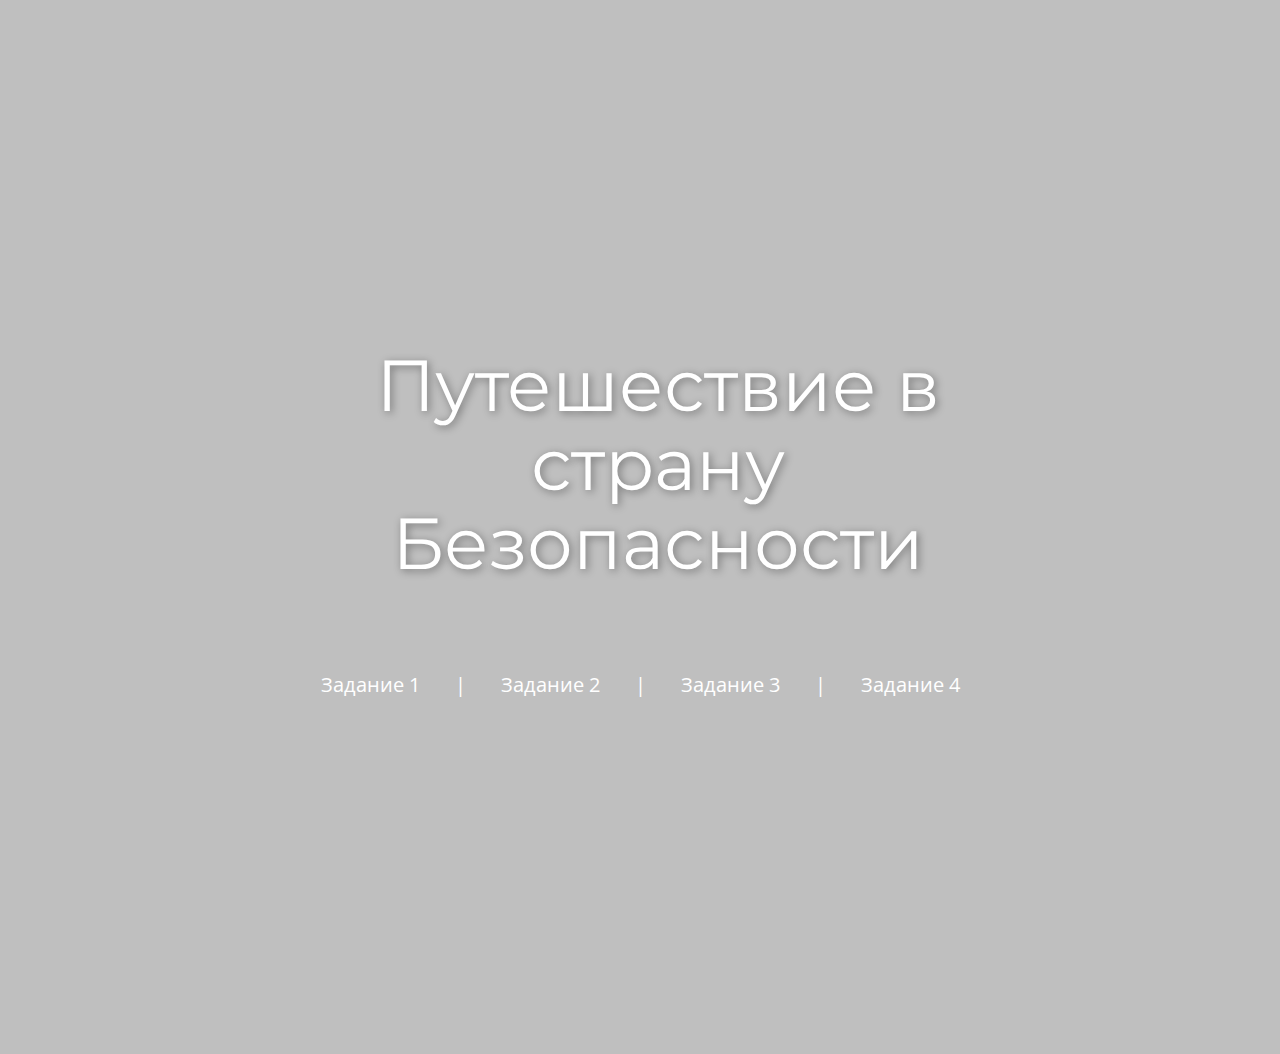
==== index.html @ 55e6914b "Add files via upload" ====
<!DOCTYPE html>
<html style="font-size: 16px;" lang="ru"><head>
    <meta name="viewport" content="width=device-width, initial-scale=1.0">
    <meta charset="utf-8">
    <meta name="keywords" content="Путешествие в страну Безопасности">
    <meta name="description" content="">
    <title>Антитеррор</title>
    <link rel="stylesheet" href="nicepage.css" media="screen">
<link rel="stylesheet" href="index.css" media="screen">
    <script class="u-script" type="text/javascript" src="jquery.js" defer=""></script>
    <script class="u-script" type="text/javascript" src="nicepage.js" defer=""></script>
    <meta name="generator" content="Nicepage 6.18.1, nicepage.com">
    <link id="u-theme-google-font" rel="stylesheet" href="https://fonts.googleapis.com/css?family=Ubuntu:300,300i,400,400i,500,500i,700,700i|Open+Sans:300,300i,400,400i,500,500i,600,600i,700,700i,800,800i">
    <link id="u-page-google-font" rel="stylesheet" href="https://fonts.googleapis.com/css?family=Montserrat:100,100i,200,200i,300,300i,400,400i,500,500i,600,600i,700,700i,800,800i,900,900i">

  

    <script type="application/ld+json">{
    "@context": "http://schema.org",
    "@type": "Organization",
    "name": ""
}</script>
    <meta name="theme-color" content="#3a4998">
    <meta property="og:title" content="Антитеррор">
    <meta property="og:type" content="website">
  <meta data-intl-tel-input-cdn-path="intlTelInput/"></head>
  <body data-home-page="Главная.html" data-home-page-title="Антитеррор" data-path-to-root="./" data-include-products="false" class="u-body u-xl-mode" data-lang="ru">
    <section class="u-align-center u-clearfix u-image u-shading u-section-1" id="carousel_5d5a" src="" data-image-width="1280" data-image-height="720">
      <div class="u-clearfix u-sheet u-sheet-1">
        <h1 class="u-custom-font u-font-montserrat u-text u-text-body-alt-color u-title u-text-1"> Путешествие               в страну Безопасности</h1>
        <p class="u-large-text u-text u-text-body-alt-color u-text-font u-text-variant u-text-2">
          <a href="Страница-1.html" class="u-active-none u-border-0 u-btn u-btn-1 u-button-link u-button-style u-hover-none u-none u-text-body-alt-color u-btn-1"> Задание 1 </a> | <a href="Страница-2.html" class="u-active-none u-border-none u-btn u-btn-2 u-button-link u-button-style u-hover-none u-none u-text-body-alt-color">Задание 2</a> | <a href="Страница-3.html" class="u-active-none u-border-none u-btn u-btn-3 u-button-link u-button-style u-hover-none u-none u-text-body-alt-color">Задание 3</a> | <a href="Страница-4.html" class="u-active-none u-border-none u-btn u-btn-4 u-button-link u-button-style u-hover-none u-none u-text-body-alt-color">Задание 4</a>
        </p>
      </div>
    </section>  
</body></html>
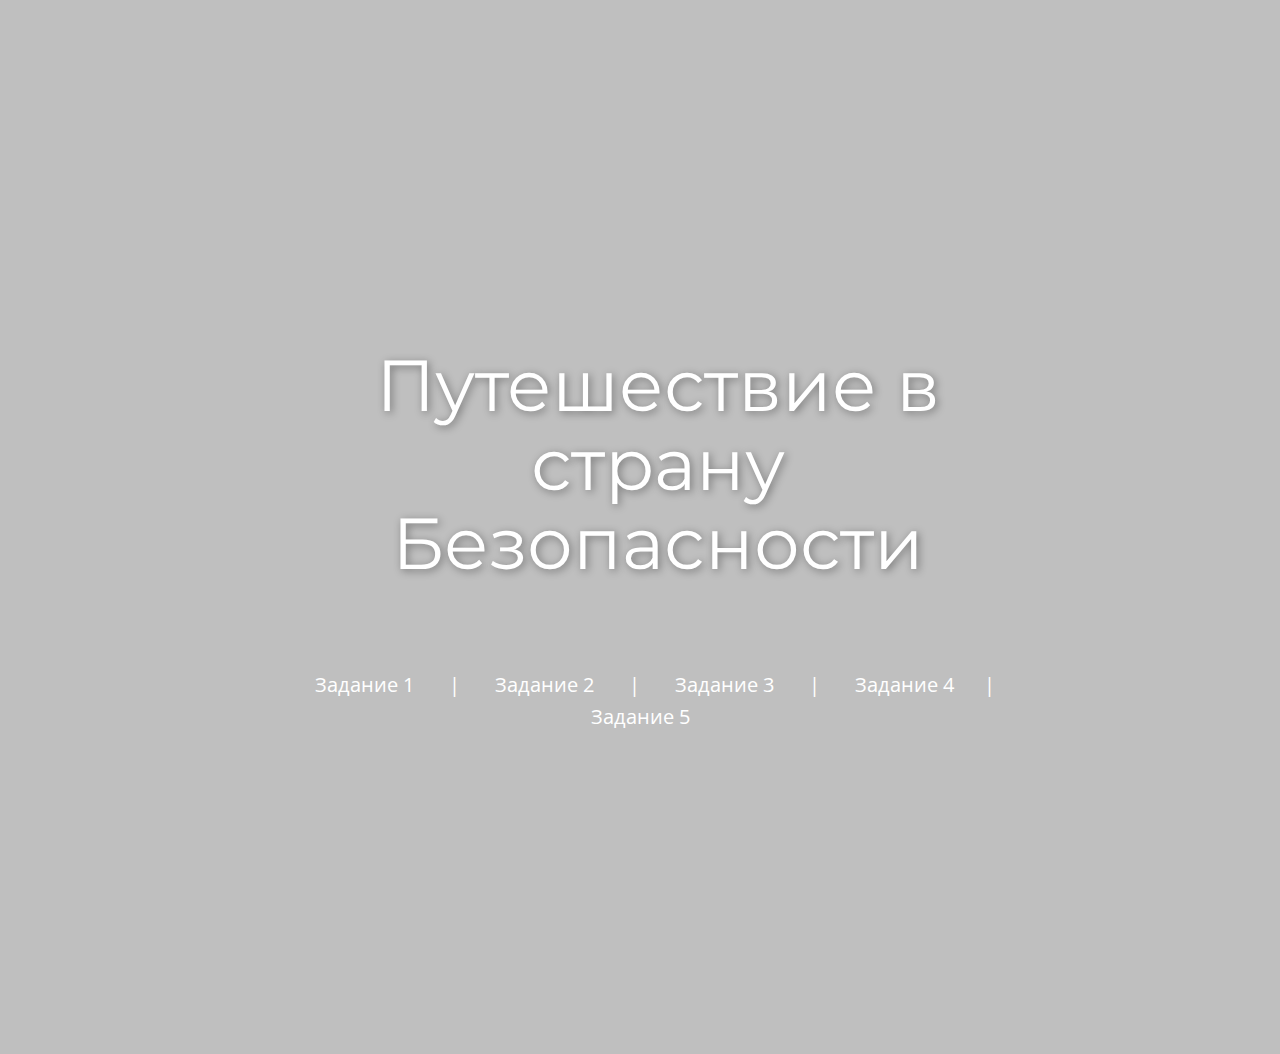
==== commit 2c23bf84: "Update index.html" ====
--- a/index.html
+++ b/index.html
@@ -29,8 +29,8 @@
       <div class="u-clearfix u-sheet u-sheet-1">
         <h1 class="u-custom-font u-font-montserrat u-text u-text-body-alt-color u-title u-text-1"> Путешествие               в страну Безопасности</h1>
         <p class="u-large-text u-text u-text-body-alt-color u-text-font u-text-variant u-text-2">
-          <a href="Страница-1.html" class="u-active-none u-border-0 u-btn u-btn-1 u-button-link u-button-style u-hover-none u-none u-text-body-alt-color u-btn-1"> Задание 1 </a> | <a href="Страница-2.html" class="u-active-none u-border-none u-btn u-btn-2 u-button-link u-button-style u-hover-none u-none u-text-body-alt-color">Задание 2</a> | <a href="Страница-3.html" class="u-active-none u-border-none u-btn u-btn-3 u-button-link u-button-style u-hover-none u-none u-text-body-alt-color">Задание 3</a> | <a href="Страница-4.html" class="u-active-none u-border-none u-btn u-btn-4 u-button-link u-button-style u-hover-none u-none u-text-body-alt-color">Задание 4</a>
+          <a href="Страница-1.html" class="u-active-none u-border-0 u-btn u-btn-1 u-button-link u-button-style u-hover-none u-none u-text-body-alt-color u-btn-1"> Задание 1 </a> | <a href="Страница-2.html" class="u-active-none u-border-none u-btn u-btn-2 u-button-link u-button-style u-hover-none u-none u-text-body-alt-color">Задание 2</a> | <a href="Страница-3.html" class="u-active-none u-border-none u-btn u-btn-3 u-button-link u-button-style u-hover-none u-none u-text-body-alt-color">Задание 3</a> | <a href="Страница-4.html" class="u-active-none u-border-none u-btn u-btn-4 u-button-link u-button-style u-hover-none u-none u-text-body-alt-color">Задание 4</a>| <a href="Страница-5.html" class="u-active-none u-border-none u-btn u-btn-4 u-button-link u-button-style u-hover-none u-none u-text-body-alt-color">Задание 5</a>
         </p>
       </div>
     </section>  
-</body></html>+</body></html>
